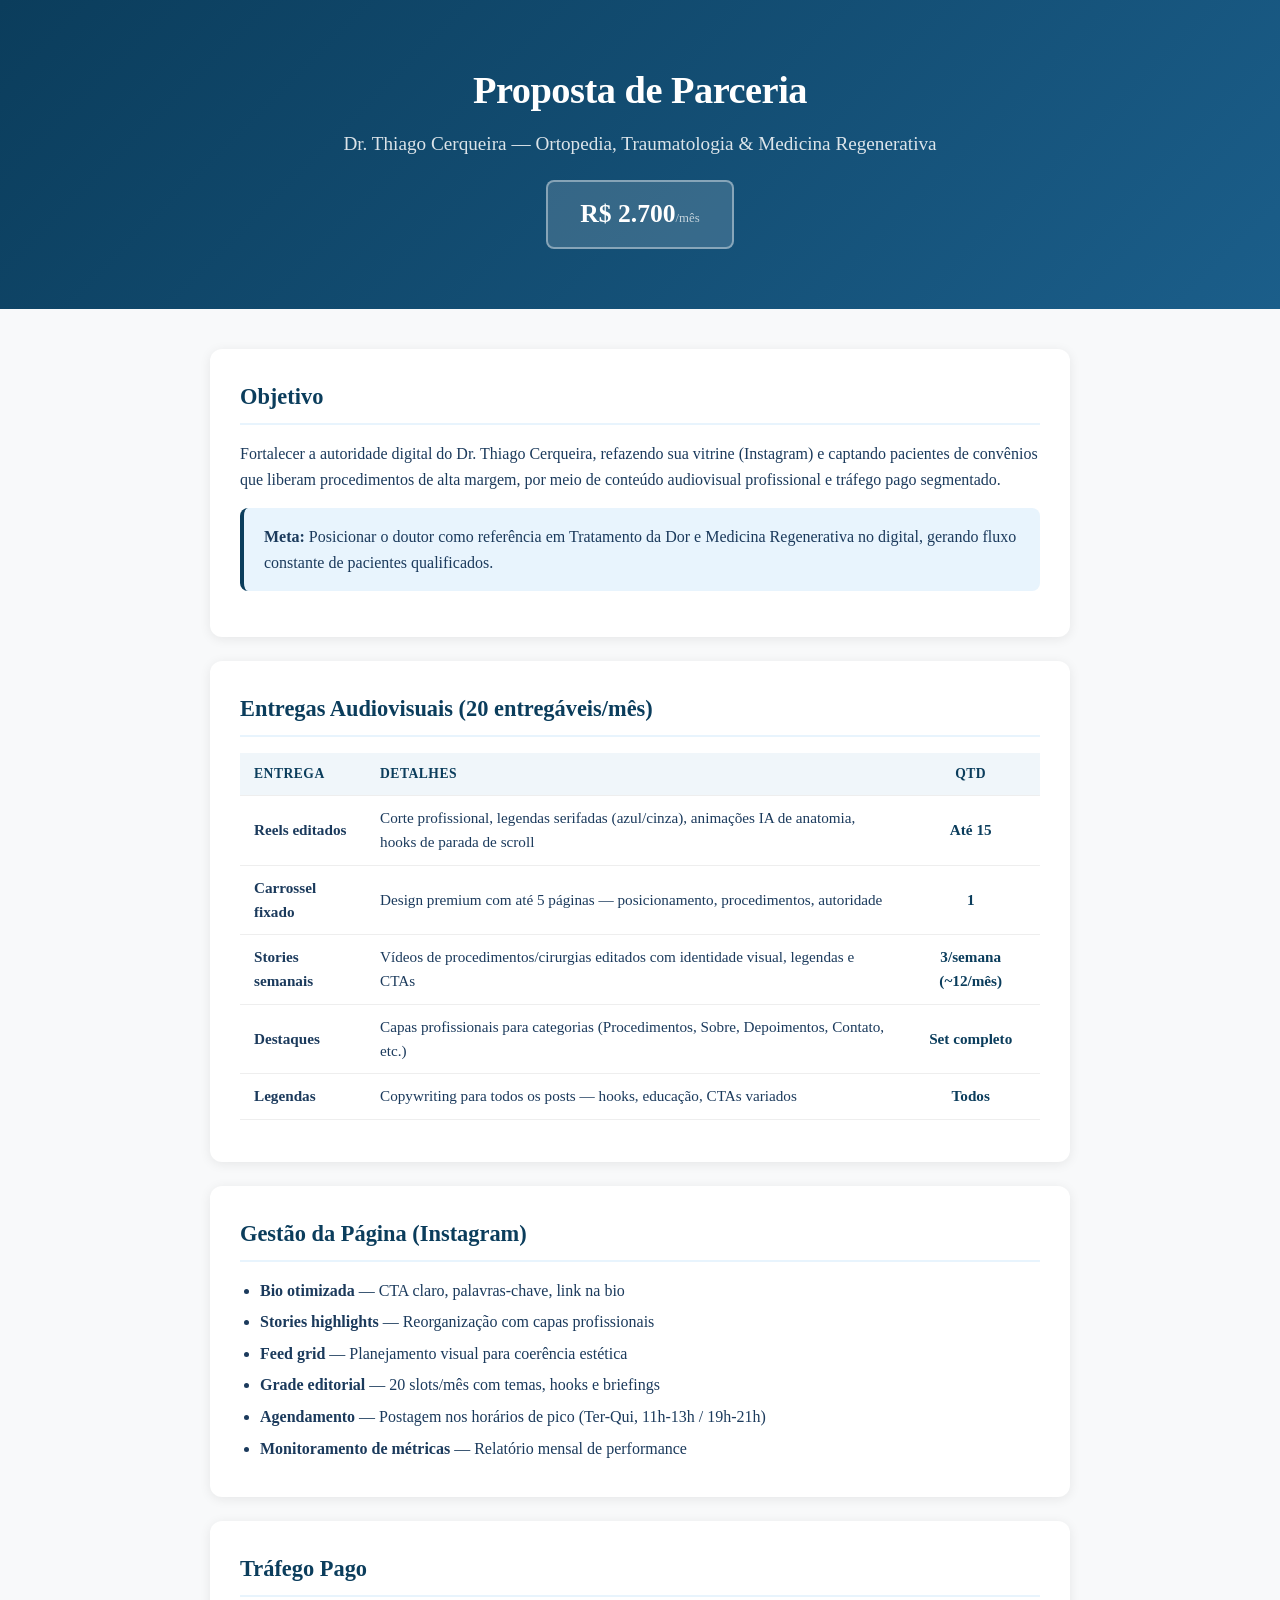
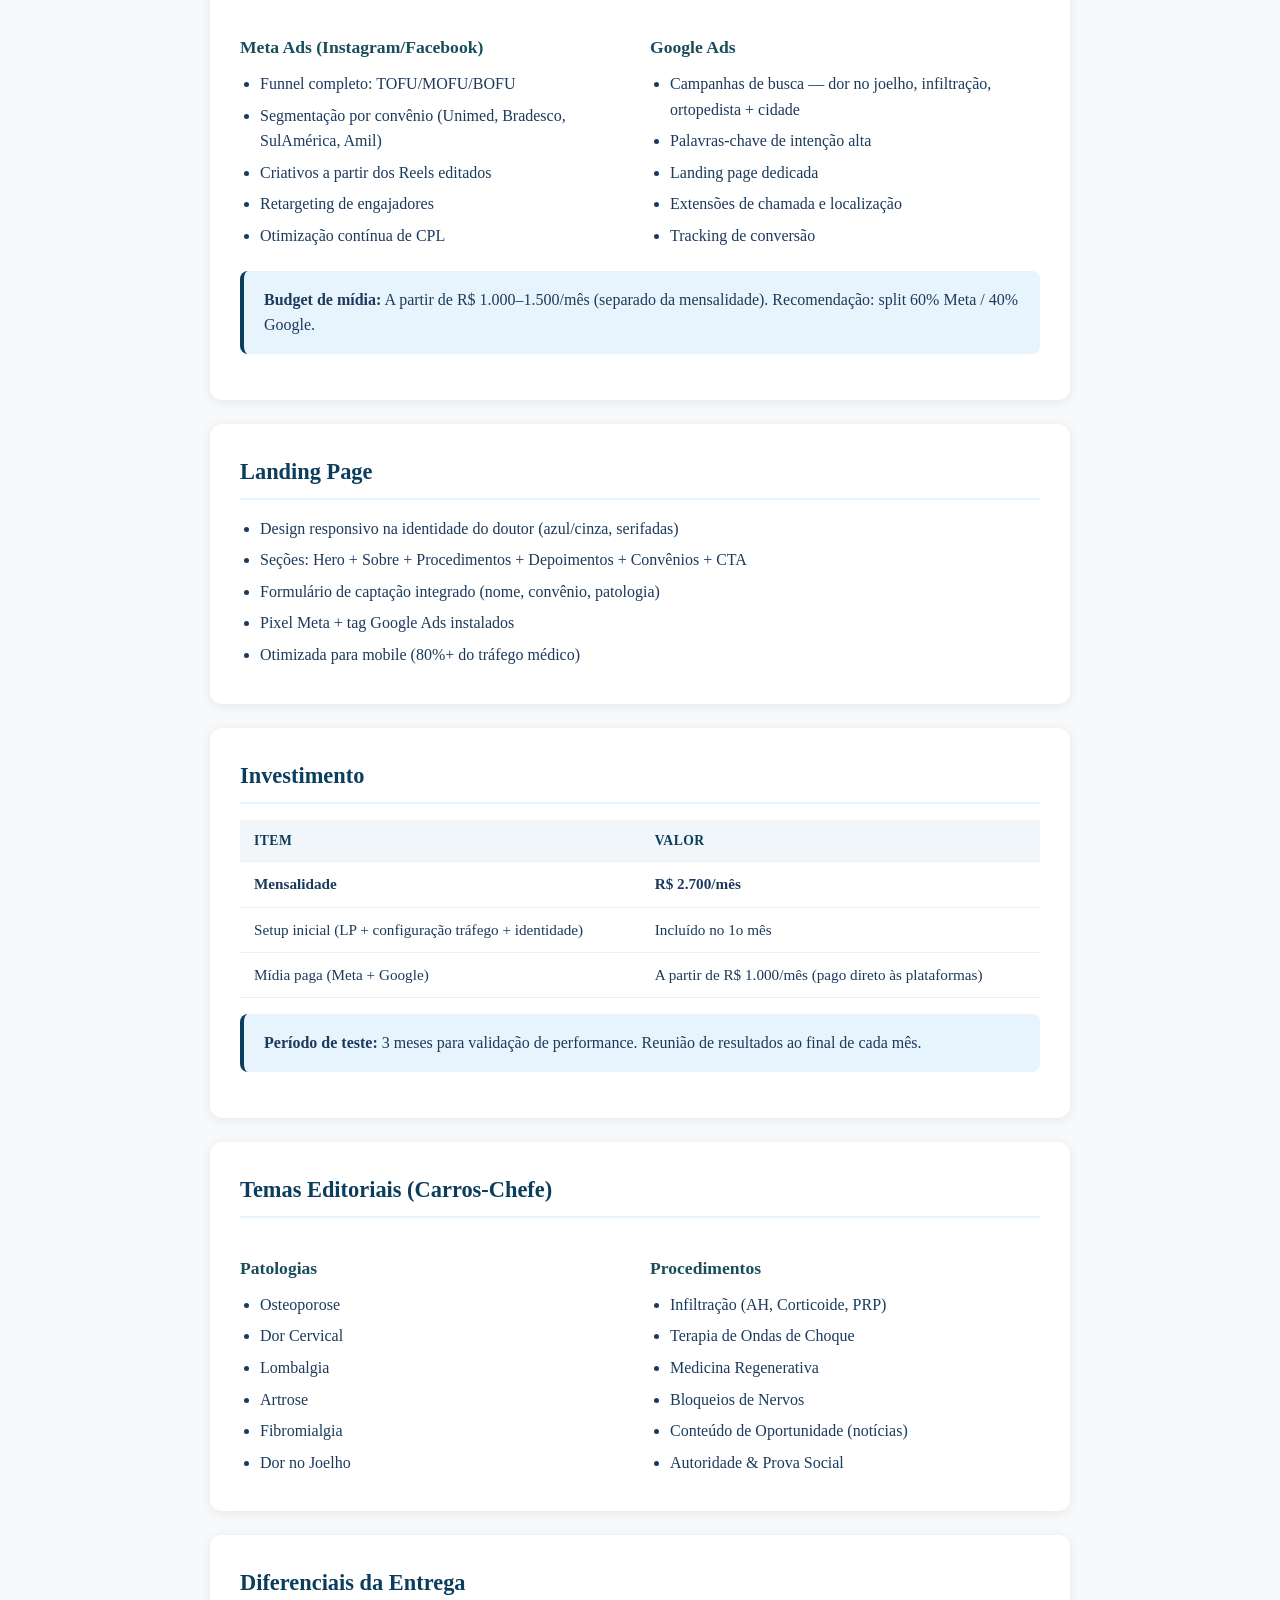
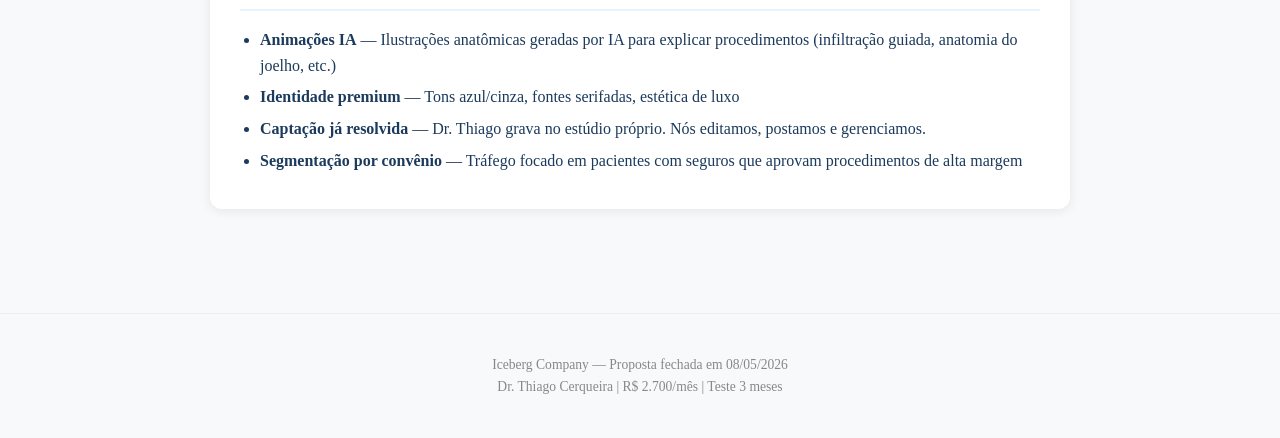
==== index.html @ 25c9623a "Dr. Thiago Cerqueira - Proposta fechada R$2.700/mes Entregas: 15 Reels, Carrossel, Stories, Destaque" ====
<!DOCTYPE html>
<html lang="pt-BR">
<head>
  <meta charset="utf-8">
  <meta name="viewport" content="width=device-width, initial-scale=1">
  <title>Proposta Fechada — Dr. Thiago Cerqueira | Iceberg Company</title>
  <style>
    * { box-sizing: border-box; margin: 0; padding: 0; }
    body { font-family: 'Georgia', serif; background: #f8f9fa; color: #1B3A5C; line-height: 1.6; }
    .hero { background: linear-gradient(135deg, #0B3D5C 0%, #1B5E8A 100%); color: white; padding: 60px 40px; text-align: center; }
    .hero h1 { font-size: 2.4rem; margin-bottom: 8px; letter-spacing: -0.5px; }
    .hero .subtitle { font-size: 1.2rem; opacity: 0.85; }
    .hero .price-tag { display: inline-block; margin-top: 20px; background: rgba(255,255,255,0.15); border: 2px solid rgba(255,255,255,0.4); padding: 12px 32px; border-radius: 8px; font-size: 1.6rem; font-weight: bold; }
    .hero .price-tag small { font-size: 0.8rem; opacity: 0.7; font-weight: normal; }
    .container { max-width: 900px; margin: 0 auto; padding: 40px 20px; }
    .card { background: white; border-radius: 12px; padding: 30px; margin-bottom: 24px; box-shadow: 0 2px 12px rgba(0,0,0,0.08); }
    .card h2 { color: #0B3D5C; margin-bottom: 16px; font-size: 1.4rem; border-bottom: 2px solid #E8F4FD; padding-bottom: 8px; }
    .card h3 { color: #1A4D5C; margin: 20px 0 10px; font-size: 1.1rem; }
    table { width: 100%; border-collapse: collapse; margin: 12px 0; }
    th, td { text-align: left; padding: 10px 14px; border-bottom: 1px solid #eee; font-size: 0.95rem; }
    th { background: #f0f6fa; color: #0B3D5C; font-size: 0.85rem; text-transform: uppercase; letter-spacing: 0.5px; }
    .qty { text-align: center; font-weight: bold; color: #0B3D5C; }
    .section-icon { font-size: 1.2rem; margin-right: 8px; }
    .highlight { background: #E8F4FD; padding: 16px 20px; border-radius: 8px; margin: 16px 0; border-left: 4px solid #0B3D5C; }
    .two-col { display: grid; grid-template-columns: 1fr 1fr; gap: 20px; }
    @media (max-width: 600px) { .two-col { grid-template-columns: 1fr; } }
    .footer { text-align: center; padding: 40px; color: #888; font-size: 0.85rem; border-top: 1px solid #eee; margin-top: 40px; }
    ul { padding-left: 20px; }
    li { margin-bottom: 6px; }
  </style>
</head>
<body>
  <div class="hero">
    <h1>Proposta de Parceria</h1>
    <p class="subtitle">Dr. Thiago Cerqueira — Ortopedia, Traumatologia & Medicina Regenerativa</p>
    <div class="price-tag">R$ 2.700<small>/mês</small></div>
  </div>

  <div class="container">

    <!-- Objetivo -->
    <div class="card">
      <h2>Objetivo</h2>
      <p>Fortalecer a autoridade digital do Dr. Thiago Cerqueira, refazendo sua vitrine (Instagram) e captando pacientes de convênios que liberam procedimentos de alta margem, por meio de conteúdo audiovisual profissional e tráfego pago segmentado.</p>
      <div class="highlight">
        <strong>Meta:</strong> Posicionar o doutor como referência em Tratamento da Dor e Medicina Regenerativa no digital, gerando fluxo constante de pacientes qualificados.
      </div>
    </div>

    <!-- Entregas Audiovisuais -->
    <div class="card">
      <h2>Entregas Audiovisuais (20 entregáveis/mês)</h2>
      <table>
        <tr><th>Entrega</th><th>Detalhes</th><th class="qty">Qtd</th></tr>
        <tr><td><strong>Reels editados</strong></td><td>Corte profissional, legendas serifadas (azul/cinza), animações IA de anatomia, hooks de parada de scroll</td><td class="qty">Até 15</td></tr>
        <tr><td><strong>Carrossel fixado</strong></td><td>Design premium com até 5 páginas — posicionamento, procedimentos, autoridade</td><td class="qty">1</td></tr>
        <tr><td><strong>Stories semanais</strong></td><td>Vídeos de procedimentos/cirurgias editados com identidade visual, legendas e CTAs</td><td class="qty">3/semana (~12/mês)</td></tr>
        <tr><td><strong>Destaques</strong></td><td>Capas profissionais para categorias (Procedimentos, Sobre, Depoimentos, Contato, etc.)</td><td class="qty">Set completo</td></tr>
        <tr><td><strong>Legendas</strong></td><td>Copywriting para todos os posts — hooks, educação, CTAs variados</td><td class="qty">Todos</td></tr>
      </table>
    </div>

    <!-- Gestão da Página -->
    <div class="card">
      <h2>Gestão da Página (Instagram)</h2>
      <ul>
        <li><strong>Bio otimizada</strong> — CTA claro, palavras-chave, link na bio</li>
        <li><strong>Stories highlights</strong> — Reorganização com capas profissionais</li>
        <li><strong>Feed grid</strong> — Planejamento visual para coerência estética</li>
        <li><strong>Grade editorial</strong> — 20 slots/mês com temas, hooks e briefings</li>
        <li><strong>Agendamento</strong> — Postagem nos horários de pico (Ter-Qui, 11h-13h / 19h-21h)</li>
        <li><strong>Monitoramento de métricas</strong> — Relatório mensal de performance</li>
      </ul>
    </div>

    <!-- Tráfego Pago -->
    <div class="card">
      <h2>Tráfego Pago</h2>
      <div class="two-col">
        <div>
          <h3>Meta Ads (Instagram/Facebook)</h3>
          <ul>
            <li>Funnel completo: TOFU/MOFU/BOFU</li>
            <li>Segmentação por convênio (Unimed, Bradesco, SulAmérica, Amil)</li>
            <li>Criativos a partir dos Reels editados</li>
            <li>Retargeting de engajadores</li>
            <li>Otimização contínua de CPL</li>
          </ul>
        </div>
        <div>
          <h3>Google Ads</h3>
          <ul>
            <li>Campanhas de busca — dor no joelho, infiltração, ortopedista + cidade</li>
            <li>Palavras-chave de intenção alta</li>
            <li>Landing page dedicada</li>
            <li>Extensões de chamada e localização</li>
            <li>Tracking de conversão</li>
          </ul>
        </div>
      </div>
      <div class="highlight">
        <strong>Budget de mídia:</strong> A partir de R$ 1.000–1.500/mês (separado da mensalidade). Recomendação: split 60% Meta / 40% Google.
      </div>
    </div>

    <!-- Landing Page -->
    <div class="card">
      <h2>Landing Page</h2>
      <ul>
        <li>Design responsivo na identidade do doutor (azul/cinza, serifadas)</li>
        <li>Seções: Hero + Sobre + Procedimentos + Depoimentos + Convênios + CTA</li>
        <li>Formulário de captação integrado (nome, convênio, patologia)</li>
        <li>Pixel Meta + tag Google Ads instalados</li>
        <li>Otimizada para mobile (80%+ do tráfego médico)</li>
      </ul>
    </div>

    <!-- Investimento -->
    <div class="card">
      <h2>Investimento</h2>
      <table>
        <tr><th>Item</th><th>Valor</th></tr>
        <tr><td><strong>Mensalidade</strong></td><td><strong>R$ 2.700/mês</strong></td></tr>
        <tr><td>Setup inicial (LP + configuração tráfego + identidade)</td><td>Incluído no 1o mês</td></tr>
        <tr><td>Mídia paga (Meta + Google)</td><td>A partir de R$ 1.000/mês (pago direto às plataformas)</td></tr>
      </table>
      <div class="highlight">
        <strong>Período de teste:</strong> 3 meses para validação de performance. Reunião de resultados ao final de cada mês.
      </div>
    </div>

    <!-- Temas Editoriais -->
    <div class="card">
      <h2>Temas Editoriais (Carros-Chefe)</h2>
      <div class="two-col">
        <div>
          <h3>Patologias</h3>
          <ul>
            <li>Osteoporose</li>
            <li>Dor Cervical</li>
            <li>Lombalgia</li>
            <li>Artrose</li>
            <li>Fibromialgia</li>
            <li>Dor no Joelho</li>
          </ul>
        </div>
        <div>
          <h3>Procedimentos</h3>
          <ul>
            <li>Infiltração (AH, Corticoide, PRP)</li>
            <li>Terapia de Ondas de Choque</li>
            <li>Medicina Regenerativa</li>
            <li>Bloqueios de Nervos</li>
            <li>Conteúdo de Oportunidade (notícias)</li>
            <li>Autoridade & Prova Social</li>
          </ul>
        </div>
      </div>
    </div>

    <!-- Diferenciais -->
    <div class="card">
      <h2>Diferenciais da Entrega</h2>
      <ul>
        <li><strong>Animações IA</strong> — Ilustrações anatômicas geradas por IA para explicar procedimentos (infiltração guiada, anatomia do joelho, etc.)</li>
        <li><strong>Identidade premium</strong> — Tons azul/cinza, fontes serifadas, estética de luxo</li>
        <li><strong>Captação já resolvida</strong> — Dr. Thiago grava no estúdio próprio. Nós editamos, postamos e gerenciamos.</li>
        <li><strong>Segmentação por convênio</strong> — Tráfego focado em pacientes com seguros que aprovam procedimentos de alta margem</li>
      </ul>
    </div>

  </div>

  <div class="footer">
    <p>Iceberg Company — Proposta fechada em 08/05/2026</p>
    <p>Dr. Thiago Cerqueira | R$ 2.700/mês | Teste 3 meses</p>
  </div>
</body>
</html>
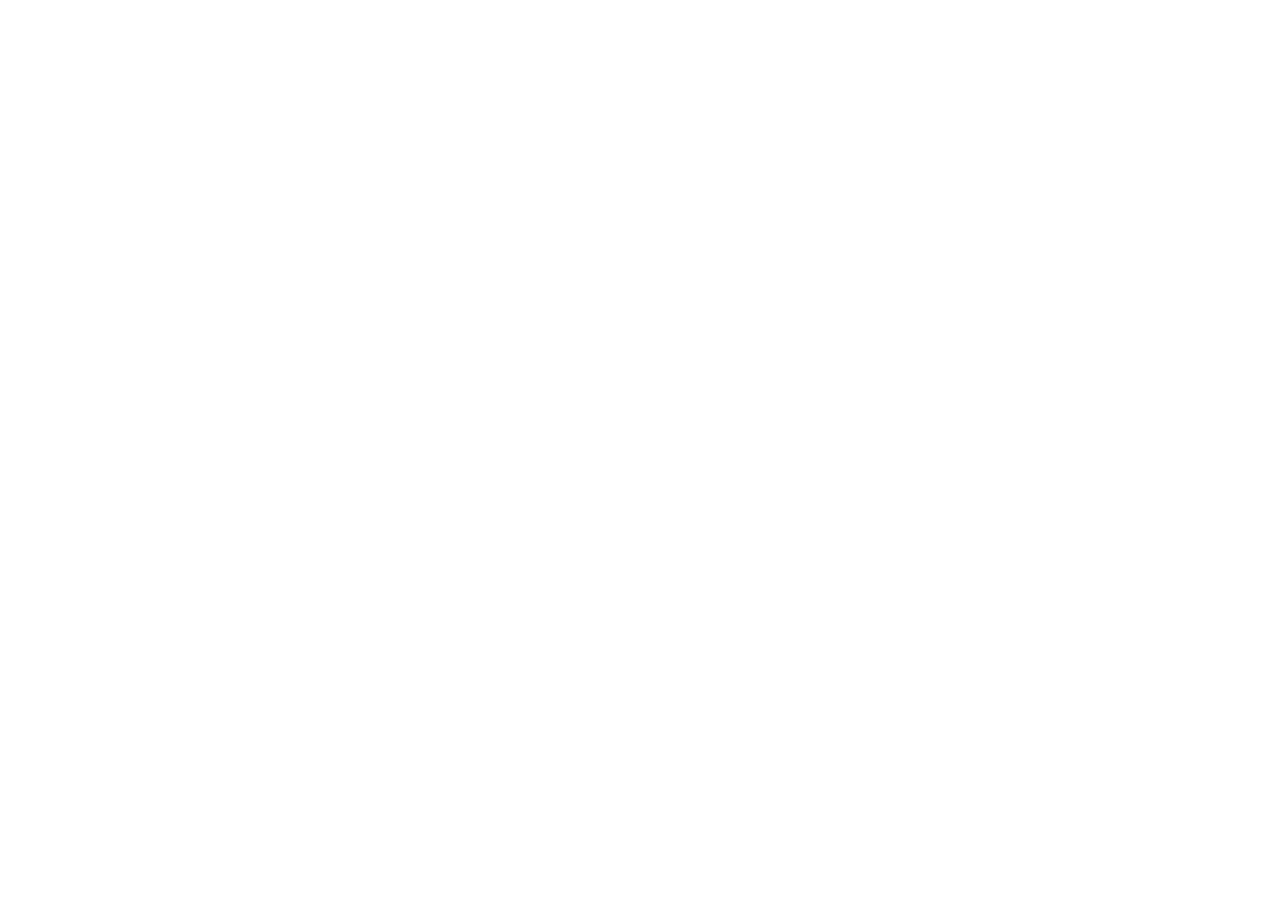
==== commit 45815260: "Deploy LP v1: hero, sections, GSAP animations, form CTA" ====
--- a/index.html
+++ b/index.html
@@ -1,179 +1,14 @@
-<!DOCTYPE html>
-<html lang="pt-BR">
-<head>
-  <meta charset="utf-8">
-  <meta name="viewport" content="width=device-width, initial-scale=1">
-  <title>Proposta Fechada — Dr. Thiago Cerqueira | Iceberg Company</title>
-  <style>
-    * { box-sizing: border-box; margin: 0; padding: 0; }
-    body { font-family: 'Georgia', serif; background: #f8f9fa; color: #1B3A5C; line-height: 1.6; }
-    .hero { background: linear-gradient(135deg, #0B3D5C 0%, #1B5E8A 100%); color: white; padding: 60px 40px; text-align: center; }
-    .hero h1 { font-size: 2.4rem; margin-bottom: 8px; letter-spacing: -0.5px; }
-    .hero .subtitle { font-size: 1.2rem; opacity: 0.85; }
-    .hero .price-tag { display: inline-block; margin-top: 20px; background: rgba(255,255,255,0.15); border: 2px solid rgba(255,255,255,0.4); padding: 12px 32px; border-radius: 8px; font-size: 1.6rem; font-weight: bold; }
-    .hero .price-tag small { font-size: 0.8rem; opacity: 0.7; font-weight: normal; }
-    .container { max-width: 900px; margin: 0 auto; padding: 40px 20px; }
-    .card { background: white; border-radius: 12px; padding: 30px; margin-bottom: 24px; box-shadow: 0 2px 12px rgba(0,0,0,0.08); }
-    .card h2 { color: #0B3D5C; margin-bottom: 16px; font-size: 1.4rem; border-bottom: 2px solid #E8F4FD; padding-bottom: 8px; }
-    .card h3 { color: #1A4D5C; margin: 20px 0 10px; font-size: 1.1rem; }
-    table { width: 100%; border-collapse: collapse; margin: 12px 0; }
-    th, td { text-align: left; padding: 10px 14px; border-bottom: 1px solid #eee; font-size: 0.95rem; }
-    th { background: #f0f6fa; color: #0B3D5C; font-size: 0.85rem; text-transform: uppercase; letter-spacing: 0.5px; }
-    .qty { text-align: center; font-weight: bold; color: #0B3D5C; }
-    .section-icon { font-size: 1.2rem; margin-right: 8px; }
-    .highlight { background: #E8F4FD; padding: 16px 20px; border-radius: 8px; margin: 16px 0; border-left: 4px solid #0B3D5C; }
-    .two-col { display: grid; grid-template-columns: 1fr 1fr; gap: 20px; }
-    @media (max-width: 600px) { .two-col { grid-template-columns: 1fr; } }
-    .footer { text-align: center; padding: 40px; color: #888; font-size: 0.85rem; border-top: 1px solid #eee; margin-top: 40px; }
-    ul { padding-left: 20px; }
-    li { margin-bottom: 6px; }
-  </style>
-</head>
-<body>
-  <div class="hero">
-    <h1>Proposta de Parceria</h1>
-    <p class="subtitle">Dr. Thiago Cerqueira — Ortopedia, Traumatologia & Medicina Regenerativa</p>
-    <div class="price-tag">R$ 2.700<small>/mês</small></div>
-  </div>
-
-  <div class="container">
-
-    <!-- Objetivo -->
-    <div class="card">
-      <h2>Objetivo</h2>
-      <p>Fortalecer a autoridade digital do Dr. Thiago Cerqueira, refazendo sua vitrine (Instagram) e captando pacientes de convênios que liberam procedimentos de alta margem, por meio de conteúdo audiovisual profissional e tráfego pago segmentado.</p>
-      <div class="highlight">
-        <strong>Meta:</strong> Posicionar o doutor como referência em Tratamento da Dor e Medicina Regenerativa no digital, gerando fluxo constante de pacientes qualificados.
-      </div>
-    </div>
-
-    <!-- Entregas Audiovisuais -->
-    <div class="card">
-      <h2>Entregas Audiovisuais (20 entregáveis/mês)</h2>
-      <table>
-        <tr><th>Entrega</th><th>Detalhes</th><th class="qty">Qtd</th></tr>
-        <tr><td><strong>Reels editados</strong></td><td>Corte profissional, legendas serifadas (azul/cinza), animações IA de anatomia, hooks de parada de scroll</td><td class="qty">Até 15</td></tr>
-        <tr><td><strong>Carrossel fixado</strong></td><td>Design premium com até 5 páginas — posicionamento, procedimentos, autoridade</td><td class="qty">1</td></tr>
-        <tr><td><strong>Stories semanais</strong></td><td>Vídeos de procedimentos/cirurgias editados com identidade visual, legendas e CTAs</td><td class="qty">3/semana (~12/mês)</td></tr>
-        <tr><td><strong>Destaques</strong></td><td>Capas profissionais para categorias (Procedimentos, Sobre, Depoimentos, Contato, etc.)</td><td class="qty">Set completo</td></tr>
-        <tr><td><strong>Legendas</strong></td><td>Copywriting para todos os posts — hooks, educação, CTAs variados</td><td class="qty">Todos</td></tr>
-      </table>
-    </div>
-
-    <!-- Gestão da Página -->
-    <div class="card">
-      <h2>Gestão da Página (Instagram)</h2>
-      <ul>
-        <li><strong>Bio otimizada</strong> — CTA claro, palavras-chave, link na bio</li>
-        <li><strong>Stories highlights</strong> — Reorganização com capas profissionais</li>
-        <li><strong>Feed grid</strong> — Planejamento visual para coerência estética</li>
-        <li><strong>Grade editorial</strong> — 20 slots/mês com temas, hooks e briefings</li>
-        <li><strong>Agendamento</strong> — Postagem nos horários de pico (Ter-Qui, 11h-13h / 19h-21h)</li>
-        <li><strong>Monitoramento de métricas</strong> — Relatório mensal de performance</li>
-      </ul>
-    </div>
-
-    <!-- Tráfego Pago -->
-    <div class="card">
-      <h2>Tráfego Pago</h2>
-      <div class="two-col">
-        <div>
-          <h3>Meta Ads (Instagram/Facebook)</h3>
-          <ul>
-            <li>Funnel completo: TOFU/MOFU/BOFU</li>
-            <li>Segmentação por convênio (Unimed, Bradesco, SulAmérica, Amil)</li>
-            <li>Criativos a partir dos Reels editados</li>
-            <li>Retargeting de engajadores</li>
-            <li>Otimização contínua de CPL</li>
-          </ul>
-        </div>
-        <div>
-          <h3>Google Ads</h3>
-          <ul>
-            <li>Campanhas de busca — dor no joelho, infiltração, ortopedista + cidade</li>
-            <li>Palavras-chave de intenção alta</li>
-            <li>Landing page dedicada</li>
-            <li>Extensões de chamada e localização</li>
-            <li>Tracking de conversão</li>
-          </ul>
-        </div>
-      </div>
-      <div class="highlight">
-        <strong>Budget de mídia:</strong> A partir de R$ 1.000–1.500/mês (separado da mensalidade). Recomendação: split 60% Meta / 40% Google.
-      </div>
-    </div>
-
-    <!-- Landing Page -->
-    <div class="card">
-      <h2>Landing Page</h2>
-      <ul>
-        <li>Design responsivo na identidade do doutor (azul/cinza, serifadas)</li>
-        <li>Seções: Hero + Sobre + Procedimentos + Depoimentos + Convênios + CTA</li>
-        <li>Formulário de captação integrado (nome, convênio, patologia)</li>
-        <li>Pixel Meta + tag Google Ads instalados</li>
-        <li>Otimizada para mobile (80%+ do tráfego médico)</li>
-      </ul>
-    </div>
-
-    <!-- Investimento -->
-    <div class="card">
-      <h2>Investimento</h2>
-      <table>
-        <tr><th>Item</th><th>Valor</th></tr>
-        <tr><td><strong>Mensalidade</strong></td><td><strong>R$ 2.700/mês</strong></td></tr>
-        <tr><td>Setup inicial (LP + configuração tráfego + identidade)</td><td>Incluído no 1o mês</td></tr>
-        <tr><td>Mídia paga (Meta + Google)</td><td>A partir de R$ 1.000/mês (pago direto às plataformas)</td></tr>
-      </table>
-      <div class="highlight">
-        <strong>Período de teste:</strong> 3 meses para validação de performance. Reunião de resultados ao final de cada mês.
-      </div>
-    </div>
-
-    <!-- Temas Editoriais -->
-    <div class="card">
-      <h2>Temas Editoriais (Carros-Chefe)</h2>
-      <div class="two-col">
-        <div>
-          <h3>Patologias</h3>
-          <ul>
-            <li>Osteoporose</li>
-            <li>Dor Cervical</li>
-            <li>Lombalgia</li>
-            <li>Artrose</li>
-            <li>Fibromialgia</li>
-            <li>Dor no Joelho</li>
-          </ul>
-        </div>
-        <div>
-          <h3>Procedimentos</h3>
-          <ul>
-            <li>Infiltração (AH, Corticoide, PRP)</li>
-            <li>Terapia de Ondas de Choque</li>
-            <li>Medicina Regenerativa</li>
-            <li>Bloqueios de Nervos</li>
-            <li>Conteúdo de Oportunidade (notícias)</li>
-            <li>Autoridade & Prova Social</li>
-          </ul>
-        </div>
-      </div>
-    </div>
-
-    <!-- Diferenciais -->
-    <div class="card">
-      <h2>Diferenciais da Entrega</h2>
-      <ul>
-        <li><strong>Animações IA</strong> — Ilustrações anatômicas geradas por IA para explicar procedimentos (infiltração guiada, anatomia do joelho, etc.)</li>
-        <li><strong>Identidade premium</strong> — Tons azul/cinza, fontes serifadas, estética de luxo</li>
-        <li><strong>Captação já resolvida</strong> — Dr. Thiago grava no estúdio próprio. Nós editamos, postamos e gerenciamos.</li>
-        <li><strong>Segmentação por convênio</strong> — Tráfego focado em pacientes com seguros que aprovam procedimentos de alta margem</li>
-      </ul>
-    </div>
-
-  </div>
-
-  <div class="footer">
-    <p>Iceberg Company — Proposta fechada em 08/05/2026</p>
-    <p>Dr. Thiago Cerqueira | R$ 2.700/mês | Teste 3 meses</p>
-  </div>
-</body>
+<!doctype html>
+<html lang="en">
+  <head>
+    <meta charset="UTF-8" />
+    <link rel="icon" type="image/svg+xml" href="/dr-thiago-proposta/favicon.svg" />
+    <meta name="viewport" content="width=device-width, initial-scale=1.0" />
+    <title>dr-thiago-lp</title>
+    <script type="module" crossorigin src="/dr-thiago-proposta/assets/index-DSqOXiqv.js"></script>
+    <link rel="stylesheet" crossorigin href="/dr-thiago-proposta/assets/index-BaTPmOVL.css">
+  </head>
+  <body>
+    <div id="root"></div>
+  </body>
 </html>
